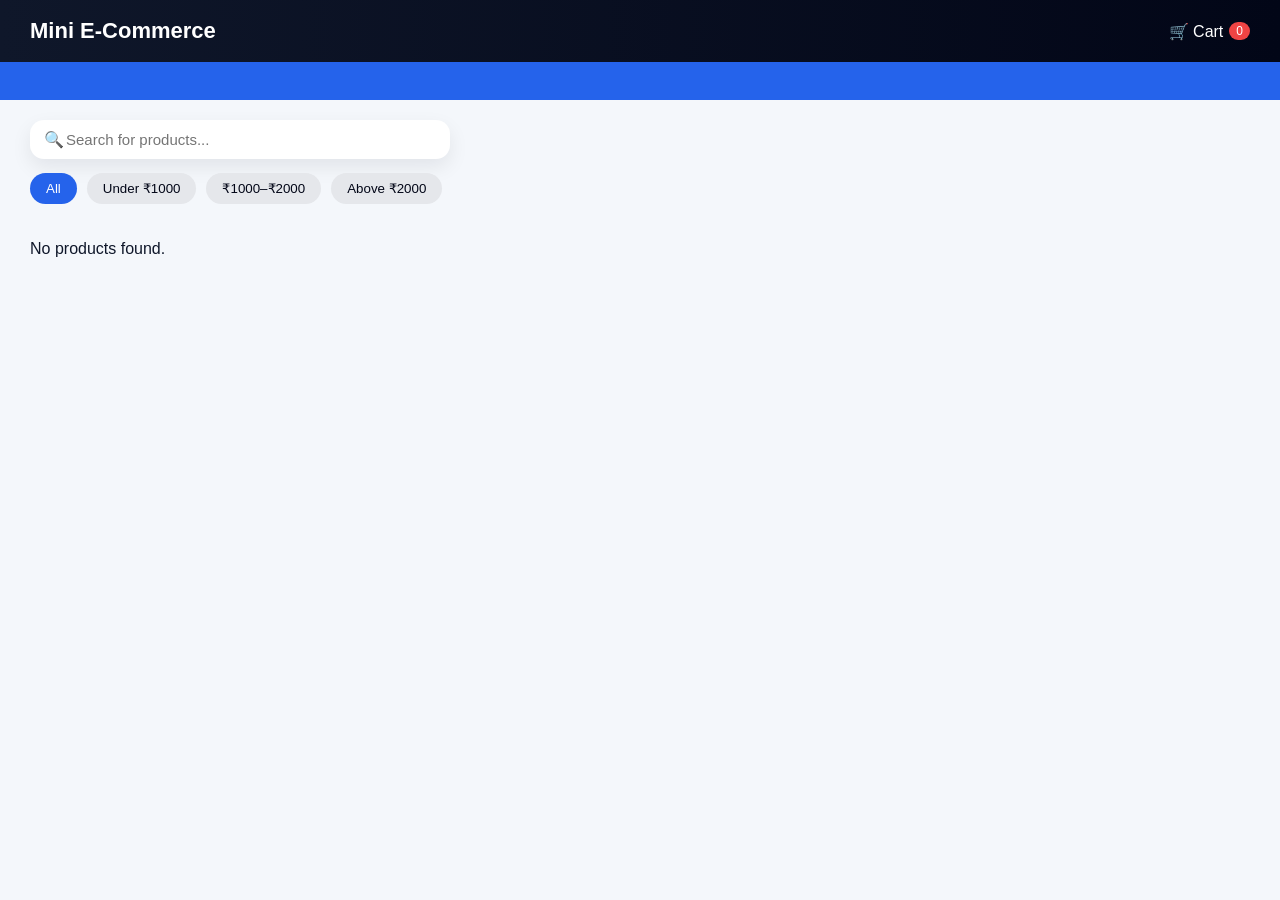
==== index.html @ 679c3878 "Initial commit" ====
<!DOCTYPE html>
<html lang="en">
<head>
  <meta charset="UTF-8">
  <title>Mini E-Commerce</title>
  <meta name="viewport" content="width=device-width, initial-scale=1.0">
  <link rel="stylesheet" href="css/style.css">
</head>
<body>

<header class="header">
  <h2>Mini E-Commerce</h2>
  <a href="cart.html" class="cart-link">
    🛒 Cart <span id="cartCount">0</span>
  </a>
</header>
<!-- ANNOUNCEMENT BAR -->
<div class="announcement-bar">
  <div class="announcement-track" id="adsTrack"></div>
</div>


<section class="controls">
  <!-- TOP TOOLBAR -->
<section class="top-bar">

  <div class="search-wrapper">
    <span class="search-icon">🔍</span>
    <input 
      type="text" 
      id="searchInput" 
      placeholder="Search for products..."
    >
  </div>

  <div class="filter-box">
    <button data-price="all" class="active">All</button>
    <button data-price="low">Under ₹1000</button>
    <button data-price="mid">₹1000–₹2000</button>
    <button data-price="high">Above ₹2000</button>
  </div>

</section>

</section>

<main id="productList"></main>
<main class="product-grid" id="productList"></main>


<div id="toast" class="toast"></div>

<!-- Scripts -->
<script src="js/data.js"></script>
<script src="js/cart.js"></script>
<script src="js/cartCount.js"></script>
<script src="js/shop.js"></script>

</body>
</html>
---- css/style.css ----
/* ================= RESET ================= */
* {
  box-sizing: border-box;
  font-family: "Inter", Arial, sans-serif;
}

body {
  margin: 0;
  background: #f4f7fb;
  color: #0f172a;
}

/* ================= HEADER ================= */
header {
  background: linear-gradient(90deg, #0f172a, #020617);
  color: white;
  padding: 18px 30px;
  display: flex;
  justify-content: space-between;
  align-items: center;
}

header h2 {
  margin: 0;
  font-size: 22px;
}

header a {
  color: white;
  text-decoration: none;
  font-weight: 500;
}

.cart-link {
  display: flex;
  align-items: center;
  gap: 6px;
}

#cartCount {
  background: #ef4444;
  color: white;
  font-size: 12px;
  padding: 2px 7px;
  border-radius: 999px;
}

/* ================= ANNOUNCEMENT BAR ================= */
.announcement-bar {
  background: #2563eb;
  color: white;
  overflow: hidden;
  white-space: nowrap;
  padding: 10px 0;
}

.announcement-track {
  display: inline-flex;
  gap: 60px;
  animation: scroll-left 18s linear infinite;
}

@keyframes scroll-left {
  from { transform: translateX(100%); }
  to { transform: translateX(-100%); }
}

/* ================= TOP BAR ================= */
.top-bar {
  padding: 20px 30px 10px;
}

.search-wrapper {
  display: flex;
  align-items: center;
  background: white;
  border-radius: 14px;
  padding: 10px 14px;
  max-width: 420px;
  box-shadow: 0 8px 20px rgba(2,6,23,0.08);
}

.search-wrapper input {
  border: none;
  outline: none;
  width: 100%;
  font-size: 15px;
}

.filter-box {
  margin-top: 14px;
  display: flex;
  gap: 10px;
  flex-wrap: wrap;
}

.filter-box button {
  background: #e5e7eb;
  color: #020617;
  border-radius: 999px;
  padding: 8px 16px;
  border: none;
  cursor: pointer;
}

.filter-box button.active {
  background: #2563eb;
  color: white;
}

/* ================= PRODUCT GRID ================= */
main {
  padding: 10px 30px 40px;
}

.product-grid {
  display: grid;
  grid-template-columns: repeat(auto-fill, minmax(260px, 1fr));
  gap: 24px;
}

/* ================= PRODUCT CARD ================= */
.product {
  background: white;
  border-radius: 16px;
  padding: 16px;
  display: flex;
  flex-direction: column;
  box-shadow: 0 10px 25px rgba(2,6,23,0.08);
  transition: transform 0.25s ease, box-shadow 0.25s ease;
}

.product:hover {
  transform: translateY(-6px);
  box-shadow: 0 18px 40px rgba(2,6,23,0.15);
}

.product img {
  width: 100%;
  height: 190px;
  object-fit: cover;
  border-radius: 12px;
}

.product h3 {
  margin: 14px 0 4px;
  text-align: center;
}

.product p {
  text-align: center;
  font-weight: 700;
  color: #2563eb;
}

/* ================= BUTTONS ================= */
button {
  padding: 12px;
  border-radius: 10px;
  background: #2563eb;
  color: white;
  border: none;
  cursor: pointer;
}

button:hover {
  background: #1e40af;
}

button:disabled {
  background: #94a3b8;
  cursor: not-allowed;
}

/* ================= CART ================= */
.cart-item {
  background: white;
  padding: 15px;
  border-radius: 12px;
  display: flex;
  gap: 15px;
  align-items: center;
}

.cart-item img {
  width: 100px;
  height: 100px;
  object-fit: cover;
  border-radius: 8px;
}

.cart-info {
  flex: 1;
}

.cart-info input {
  width: 60px;
  padding: 6px;
}

.cart-info .remove {
  background: #ef4444;
}

.cart-summary {
  padding: 20px 30px;
  text-align: right;
  font-size: 18px;
}

/* ================= COUPON ================= */
.coupon-box {
  background: white;
  padding: 15px;
  margin: 20px 30px;
  border-radius: 12px;
}

#couponMsg {
  margin-top: 8px;
  font-size: 14px;
}

/* ================= CHECKOUT ================= */
.checkout-container {
  display: flex;
  gap: 20px;
  padding: 30px;
}

.checkout-container form,
.order-summary {
  background: white;
  padding: 20px;
  border-radius: 12px;
  flex: 1;
}

.checkout-container input,
.checkout-container textarea {
  width: 100%;
  padding: 10px;
  margin-bottom: 10px;
}

/* ================= PAYMENT ================= */
.payment-box {
  background: white;
  padding: 15px;
  border-radius: 12px;
  border: 1px solid #e5e7eb;
  margin: 15px 0;
}

.payment-box label {
  display: flex;
  gap: 10px;
  margin-bottom: 10px;
  cursor: pointer;
}

#upiBox {
  background: white;
  padding: 15px;
  border-radius: 12px;
  margin-top: 10px;
}

#upiPayBtn {
  margin-top: 10px;
  padding: 12px 18px;
  background: #16a34a;
  border-radius: 10px;
}

#upiPayBtn:hover {
  background: #15803d;
}

/* ================= ORDERS ================= */
.order-card {
  background: white;
  padding: 15px;
  margin: 15px 30px;
  border-radius: 12px;
}

/* ================= PRODUCT DETAIL ================= */
.product-detail {
  display: flex;
  gap: 40px;
  padding: 30px;
  max-width: 1100px;
  margin: auto;
}

.product-images img#mainImage {
  max-width: 420px;
  border-radius: 14px;
}

#thumbs {
  display: flex;
  gap: 10px;
  margin-top: 10px;
}

#thumbs img {
  width: 70px;
  height: 70px;
  object-fit: cover;
  border-radius: 8px;
  cursor: pointer;
}

.product-info h2 {
  margin-top: 0;
}

.price .mrp {
  text-decoration: line-through;
  color: gray;
}

.price .selling {
  font-size: 26px;
  font-weight: 700;
  color: #2563eb;
}

/* ================= REVIEWS ================= */
.reviews {
  max-width: 1100px;
  margin: 40px auto;
  padding: 0 30px;
}

#reviewsList p {
  background: white;
  padding: 12px;
  border-radius: 10px;
  margin-bottom: 10px;
}

/* ================= TOAST ================= */
.toast {
  position: fixed;
  bottom: 30px;
  right: 30px;
  background: #020617;
  color: white;
  padding: 14px 18px;
  border-radius: 10px;
  opacity: 0;
  pointer-events: none;
}

.toast.show {
  opacity: 1;
}

/* ================= RESPONSIVE ================= */
@media (max-width: 768px) {
  .checkout-container,
  .product-detail {
    flex-direction: column;
  }
}
#upiBox {
  background: white;
  padding: 15px;
  border-radius: 12px;
  margin-top: 10px;
}

#upiPayBtn {
  margin-top: 10px;
  padding: 12px 18px;
  background: #16a34a;
  color: white;
  border-radius: 10px;
}
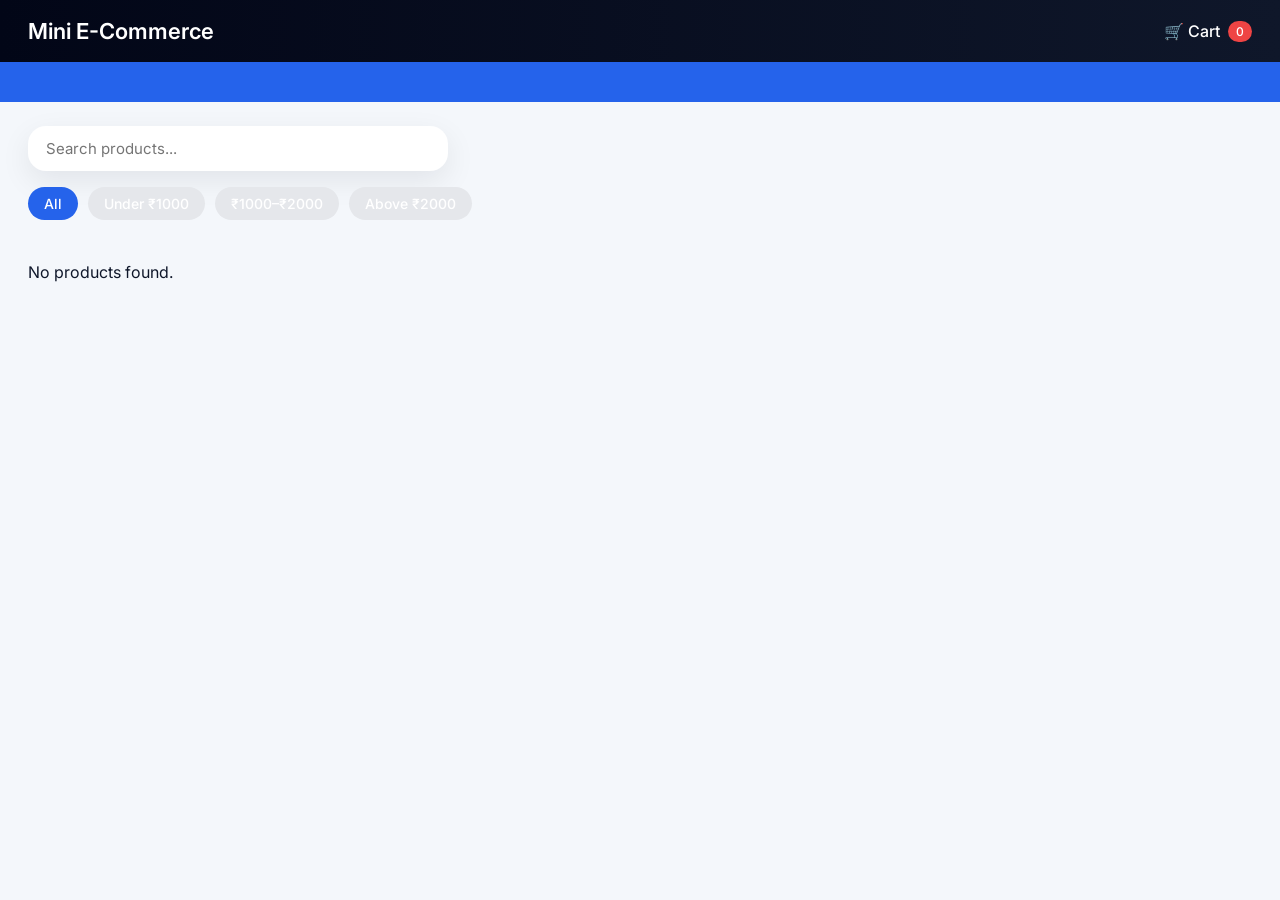
==== commit 12079c14: "done fixes" ====
--- a/index.html
+++ b/index.html
@@ -4,33 +4,33 @@
   <meta charset="UTF-8">
   <title>Mini E-Commerce</title>
   <meta name="viewport" content="width=device-width, initial-scale=1.0">
+
+  <!-- Font -->
+  <link rel="preconnect" href="https://fonts.googleapis.com">
+  <link rel="preconnect" href="https://fonts.gstatic.com" crossorigin>
+  <link href="https://fonts.googleapis.com/css2?family=Inter:wght@400;500;600;700&display=swap" rel="stylesheet">
+
   <link rel="stylesheet" href="css/style.css">
 </head>
 <body>
 
-<header class="header">
+<header>
   <h2>Mini E-Commerce</h2>
   <a href="cart.html" class="cart-link">
     🛒 Cart <span id="cartCount">0</span>
   </a>
 </header>
+
 <!-- ANNOUNCEMENT BAR -->
 <div class="announcement-bar">
   <div class="announcement-track" id="adsTrack"></div>
 </div>
 
-
-<section class="controls">
-  <!-- TOP TOOLBAR -->
+<!-- SEARCH & FILTER -->
 <section class="top-bar">
 
   <div class="search-wrapper">
-    <span class="search-icon">🔍</span>
-    <input 
-      type="text" 
-      id="searchInput" 
-      placeholder="Search for products..."
-    >
+    <input type="text" id="searchInput" placeholder="Search products...">
   </div>
 
   <div class="filter-box">
@@ -42,11 +42,8 @@
 
 </section>
 
-</section>
-
-<main id="productList"></main>
+<!-- PRODUCTS -->
 <main class="product-grid" id="productList"></main>
-
 
 <div id="toast" class="toast"></div>
 
--- a/css/style.css
+++ b/css/style.css
@@ -1,20 +1,36 @@
+/* ================= ROOT ================= */
+:root {
+  --primary: #2563eb;
+  --primary-dark: #1e40af;
+  --danger: #ef4444;
+  --success: #16a34a;
+  --dark: #0f172a;
+  --muted: #64748b;
+  --bg: #f4f7fb;
+  --card: #ffffff;
+  --radius: 18px;
+}
+
 /* ================= RESET ================= */
 * {
   box-sizing: border-box;
-  font-family: "Inter", Arial, sans-serif;
+  font-family: "Inter", system-ui, -apple-system, BlinkMacSystemFont, sans-serif;
 }
 
 body {
   margin: 0;
-  background: #f4f7fb;
-  color: #0f172a;
+  background: var(--bg);
+  color: var(--dark);
 }
 
 /* ================= HEADER ================= */
 header {
-  background: linear-gradient(90deg, #0f172a, #020617);
-  color: white;
-  padding: 18px 30px;
+  position: sticky;
+  top: 0;
+  z-index: 50;
+  background: linear-gradient(90deg, #020617, #0f172a);
+  color: white;
+  padding: 18px 28px;
   display: flex;
   justify-content: space-between;
   align-items: center;
@@ -23,6 +39,7 @@
 header h2 {
   margin: 0;
   font-size: 22px;
+  font-weight: 600;
 }
 
 header a {
@@ -31,53 +48,50 @@
   font-weight: 500;
 }
 
+/* ================= CART BADGE ================= */
 .cart-link {
   display: flex;
   align-items: center;
-  gap: 6px;
+  gap: 8px;
 }
 
 #cartCount {
-  background: #ef4444;
-  color: white;
+  background: var(--danger);
+  padding: 3px 8px;
+  border-radius: 999px;
   font-size: 12px;
-  padding: 2px 7px;
-  border-radius: 999px;
-}
-
-/* ================= ANNOUNCEMENT BAR ================= */
+}
+
+/* ================= ANNOUNCEMENT ================= */
 .announcement-bar {
-  background: #2563eb;
+  background: var(--primary);
   color: white;
   overflow: hidden;
-  white-space: nowrap;
   padding: 10px 0;
 }
 
 .announcement-track {
   display: inline-flex;
   gap: 60px;
-  animation: scroll-left 18s linear infinite;
-}
-
-@keyframes scroll-left {
+  animation: marquee 18s linear infinite;
+}
+
+@keyframes marquee {
   from { transform: translateX(100%); }
   to { transform: translateX(-100%); }
 }
 
 /* ================= TOP BAR ================= */
 .top-bar {
-  padding: 20px 30px 10px;
+  padding: 24px 28px 10px;
 }
 
 .search-wrapper {
-  display: flex;
-  align-items: center;
-  background: white;
-  border-radius: 14px;
-  padding: 10px 14px;
+  background: white;
+  padding: 12px 16px;
+  border-radius: var(--radius);
   max-width: 420px;
-  box-shadow: 0 8px 20px rgba(2,6,23,0.08);
+  box-shadow: 0 10px 30px rgba(2,6,23,.08);
 }
 
 .search-wrapper input {
@@ -87,8 +101,9 @@
   font-size: 15px;
 }
 
+/* ================= FILTERS ================= */
 .filter-box {
-  margin-top: 14px;
+  margin-top: 16px;
   display: flex;
   gap: 10px;
   flex-wrap: wrap;
@@ -96,75 +111,81 @@
 
 .filter-box button {
   background: #e5e7eb;
-  color: #020617;
+  border: none;
+  padding: 8px 16px;
   border-radius: 999px;
-  padding: 8px 16px;
-  border: none;
   cursor: pointer;
 }
 
 .filter-box button.active {
-  background: #2563eb;
-  color: white;
+  background: var(--primary);
+  color: white;
+}
+
+/* ================= MAIN ================= */
+main {
+  padding: 16px 28px 40px;
 }
 
 /* ================= PRODUCT GRID ================= */
-main {
-  padding: 10px 30px 40px;
-}
-
 .product-grid {
   display: grid;
   grid-template-columns: repeat(auto-fill, minmax(260px, 1fr));
-  gap: 24px;
+  gap: 26px;
 }
 
 /* ================= PRODUCT CARD ================= */
 .product {
-  background: white;
-  border-radius: 16px;
+  background: var(--card);
+  border-radius: var(--radius);
   padding: 16px;
   display: flex;
   flex-direction: column;
-  box-shadow: 0 10px 25px rgba(2,6,23,0.08);
-  transition: transform 0.25s ease, box-shadow 0.25s ease;
+  box-shadow: 0 14px 45px rgba(2,6,23,.08);
+  transition: transform .25s ease, box-shadow .25s ease;
 }
 
 .product:hover {
   transform: translateY(-6px);
-  box-shadow: 0 18px 40px rgba(2,6,23,0.15);
+  box-shadow: 0 22px 55px rgba(2,6,23,.12);
 }
 
 .product img {
   width: 100%;
-  height: 190px;
+  height: 200px;
   object-fit: cover;
-  border-radius: 12px;
+  border-radius: 14px;
+  background: #f1f5f9;
 }
 
 .product h3 {
   margin: 14px 0 4px;
-  text-align: center;
+  font-size: 17px;
+  font-weight: 600;
 }
 
 .product p {
-  text-align: center;
+  color: var(--primary);
   font-weight: 700;
-  color: #2563eb;
+  margin: 6px 0 14px;
 }
 
 /* ================= BUTTONS ================= */
 button {
-  padding: 12px;
-  border-radius: 10px;
-  background: #2563eb;
-  color: white;
+  margin-top: auto;
+  padding: 12px 16px;
+  border-radius: 12px;
   border: none;
+  background: var(--primary);
+  color: white;
   cursor: pointer;
+  font-size: 14px;
+  font-weight: 500;
+  transition: background .2s ease;
 }
 
 button:hover {
-  background: #1e40af;
+  background: var(--primary-dark);
 }
 
 button:disabled {
@@ -172,21 +193,124 @@
   cursor: not-allowed;
 }
 
-/* ================= CART ================= */
+/* ================= PRODUCT PAGE ================= */
+.product-detail {
+  max-width: 1100px;
+  margin: 30px auto;
+  background: var(--card);
+  padding: 32px;
+  border-radius: 22px;
+  display: flex;
+  gap: 40px;
+  box-shadow: 0 20px 55px rgba(2,6,23,.1);
+}
+
+.product-images {
+  flex: 1;
+}
+
+#mainImage {
+  width: 100%;
+  max-height: 420px;
+  object-fit: contain;
+  background: #f8fafc;
+  border-radius: 16px;
+  padding: 16px;
+}
+
+#thumbs {
+  display: flex;
+  gap: 12px;
+  margin-top: 14px;
+  flex-wrap: wrap;
+}
+
+#thumbs img {
+  width: 72px;
+  height: 72px;
+  object-fit: contain;
+  background: #f1f5f9;
+  border-radius: 10px;
+  cursor: pointer;
+  border: 2px solid transparent;
+}
+
+#thumbs img:hover {
+  border-color: var(--primary);
+}
+
+.product-info {
+  flex: 1;
+}
+
+.price {
+  margin: 12px 0;
+}
+
+.price .mrp {
+  text-decoration: line-through;
+  color: var(--muted);
+  margin-right: 8px;
+}
+
+.price .selling {
+  font-size: 28px;
+  font-weight: 700;
+  color: var(--primary);
+}
+
+#pDesc {
+  line-height: 1.6;
+  color: #334155;
+  margin-bottom: 20px;
+}
+
+/* ================= REVIEWS ================= */
+.reviews {
+  max-width: 1100px;
+  margin: 40px auto 60px;
+  padding: 0 28px;
+}
+
+.reviews h3 {
+  margin-bottom: 14px;
+}
+
+#reviewsList p {
+  background: white;
+  padding: 14px;
+  border-radius: 12px;
+  margin-bottom: 10px;
+  box-shadow: 0 6px 18px rgba(2,6,23,.08);
+}
+
+#reviewText {
+  width: 100%;
+  min-height: 90px;
+  padding: 12px;
+  border-radius: 10px;
+  border: 1px solid #cbd5f5;
+  margin-top: 12px;
+  resize: none;
+}
+
+/* ================= CART PAGE ================= */
 .cart-item {
   background: white;
-  padding: 15px;
-  border-radius: 12px;
-  display: flex;
-  gap: 15px;
+  padding: 16px;
+  border-radius: 14px;
+  display: flex;
+  gap: 16px;
   align-items: center;
+  margin-bottom: 14px;
+  box-shadow: 0 8px 25px rgba(2,6,23,.06);
 }
 
 .cart-item img {
-  width: 100px;
-  height: 100px;
+  width: 90px;
+  height: 90px;
+  border-radius: 10px;
   object-fit: cover;
-  border-radius: 8px;
 }
 
 .cart-info {
@@ -196,24 +320,16 @@
 .cart-info input {
   width: 60px;
   padding: 6px;
-}
-
-.cart-info .remove {
-  background: #ef4444;
-}
-
-.cart-summary {
-  padding: 20px 30px;
-  text-align: right;
-  font-size: 18px;
+  border-radius: 6px;
+  border: 1px solid #cbd5f5;
 }
 
 /* ================= COUPON ================= */
 .coupon-box {
   background: white;
-  padding: 15px;
-  margin: 20px 30px;
-  border-radius: 12px;
+  padding: 18px;
+  margin: 20px 28px;
+  border-radius: 14px;
 }
 
 #couponMsg {
@@ -221,19 +337,27 @@
   font-size: 14px;
 }
 
+/* ================= CART SUMMARY ================= */
+.cart-summary {
+  padding: 20px 28px;
+  text-align: right;
+  font-size: 18px;
+}
+
 /* ================= CHECKOUT ================= */
 .checkout-container {
-  display: flex;
-  gap: 20px;
   padding: 30px;
+  display: flex;
+  gap: 24px;
 }
 
 .checkout-container form,
 .order-summary {
   background: white;
-  padding: 20px;
-  border-radius: 12px;
+  padding: 24px;
+  border-radius: 16px;
   flex: 1;
+  box-shadow: 0 10px 30px rgba(2,6,23,.08);
 }
 
 .checkout-container input,
@@ -241,105 +365,26 @@
   width: 100%;
   padding: 10px;
   margin-bottom: 10px;
+  border-radius: 8px;
+  border: 1px solid #cbd5f5;
 }
 
 /* ================= PAYMENT ================= */
 .payment-box {
-  background: white;
+  background: #f8fafc;
   padding: 15px;
   border-radius: 12px;
   border: 1px solid #e5e7eb;
   margin: 15px 0;
 }
 
-.payment-box label {
-  display: flex;
-  gap: 10px;
-  margin-bottom: 10px;
-  cursor: pointer;
-}
-
-#upiBox {
-  background: white;
-  padding: 15px;
-  border-radius: 12px;
-  margin-top: 10px;
-}
-
-#upiPayBtn {
-  margin-top: 10px;
-  padding: 12px 18px;
-  background: #16a34a;
-  border-radius: 10px;
-}
-
-#upiPayBtn:hover {
-  background: #15803d;
-}
-
 /* ================= ORDERS ================= */
 .order-card {
   background: white;
-  padding: 15px;
-  margin: 15px 30px;
-  border-radius: 12px;
-}
-
-/* ================= PRODUCT DETAIL ================= */
-.product-detail {
-  display: flex;
-  gap: 40px;
-  padding: 30px;
-  max-width: 1100px;
-  margin: auto;
-}
-
-.product-images img#mainImage {
-  max-width: 420px;
-  border-radius: 14px;
-}
-
-#thumbs {
-  display: flex;
-  gap: 10px;
-  margin-top: 10px;
-}
-
-#thumbs img {
-  width: 70px;
-  height: 70px;
-  object-fit: cover;
-  border-radius: 8px;
-  cursor: pointer;
-}
-
-.product-info h2 {
-  margin-top: 0;
-}
-
-.price .mrp {
-  text-decoration: line-through;
-  color: gray;
-}
-
-.price .selling {
-  font-size: 26px;
-  font-weight: 700;
-  color: #2563eb;
-}
-
-/* ================= REVIEWS ================= */
-.reviews {
-  max-width: 1100px;
-  margin: 40px auto;
-  padding: 0 30px;
-}
-
-#reviewsList p {
-  background: white;
-  padding: 12px;
-  border-radius: 10px;
-  margin-bottom: 10px;
+  padding: 18px;
+  margin: 16px 28px;
+  border-radius: 16px;
+  box-shadow: 0 10px 30px rgba(2,6,23,.08);
 }
 
 /* ================= TOAST ================= */
@@ -350,9 +395,10 @@
   background: #020617;
   color: white;
   padding: 14px 18px;
-  border-radius: 10px;
+  border-radius: 12px;
   opacity: 0;
   pointer-events: none;
+  transition: opacity .3s ease;
 }
 
 .toast.show {
@@ -361,22 +407,16 @@
 
 /* ================= RESPONSIVE ================= */
 @media (max-width: 768px) {
-  .checkout-container,
-  .product-detail {
+  .product-detail,
+  .checkout-container {
     flex-direction: column;
   }
-}
-#upiBox {
-  background: white;
-  padding: 15px;
-  border-radius: 12px;
-  margin-top: 10px;
-}
-
-#upiPayBtn {
-  margin-top: 10px;
-  padding: 12px 18px;
-  background: #16a34a;
-  color: white;
-  border-radius: 10px;
-}
+
+  header {
+    padding: 16px 20px;
+  }
+
+  main {
+    padding: 16px 20px 40px;
+  }
+}
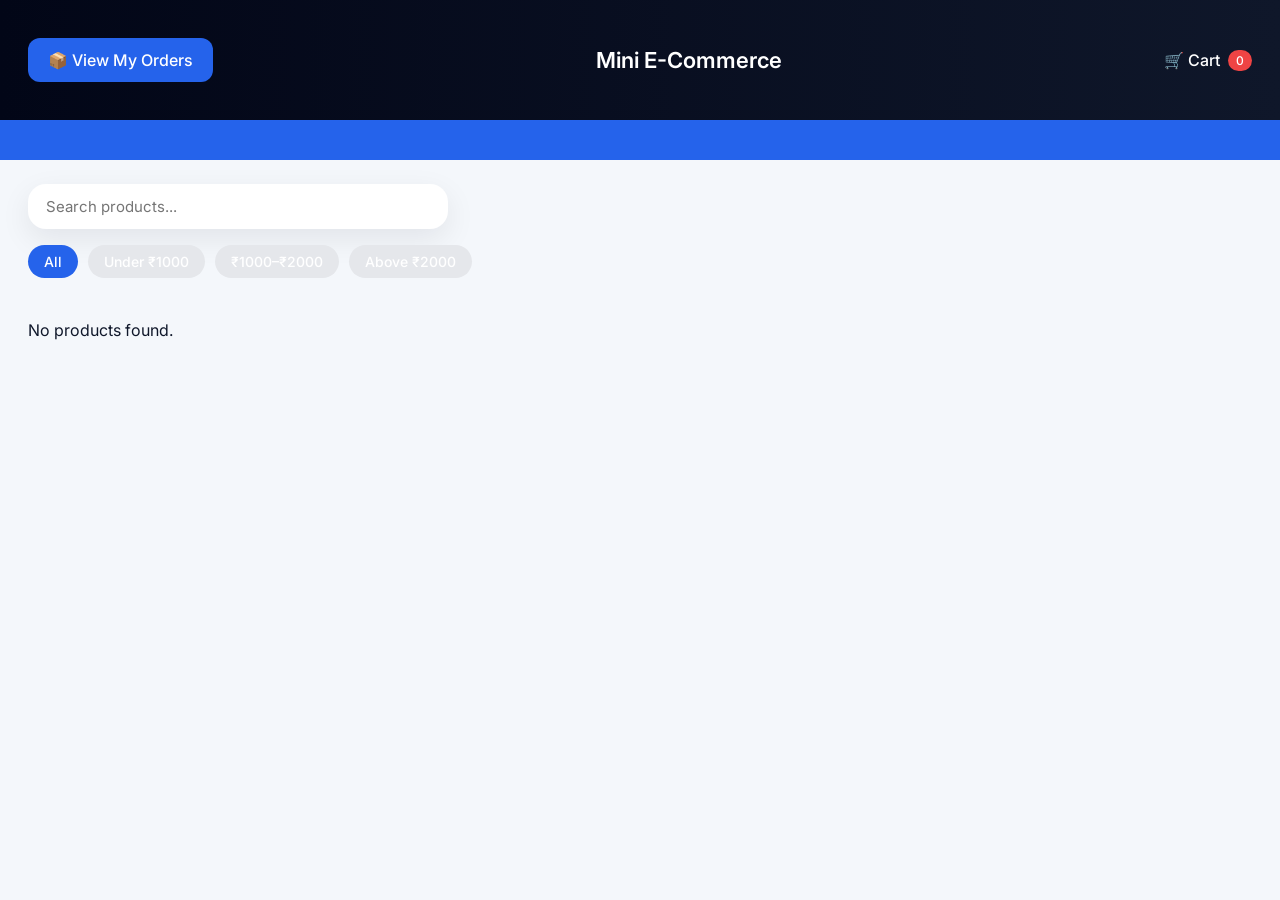
==== commit 53a82f8e: "CH" ====
--- a/index.html
+++ b/index.html
@@ -15,6 +15,14 @@
 <body>
 
 <header>
+  <div style="margin:20px 0; text-align:center;">
+  <a href="orders.html">
+    <button style="padding:12px 20px; font-size:16px;">
+      📦 View My Orders
+    </button>
+  </a>
+</div>
+
   <h2>Mini E-Commerce</h2>
   <a href="cart.html" class="cart-link">
     🛒 Cart <span id="cartCount">0</span>
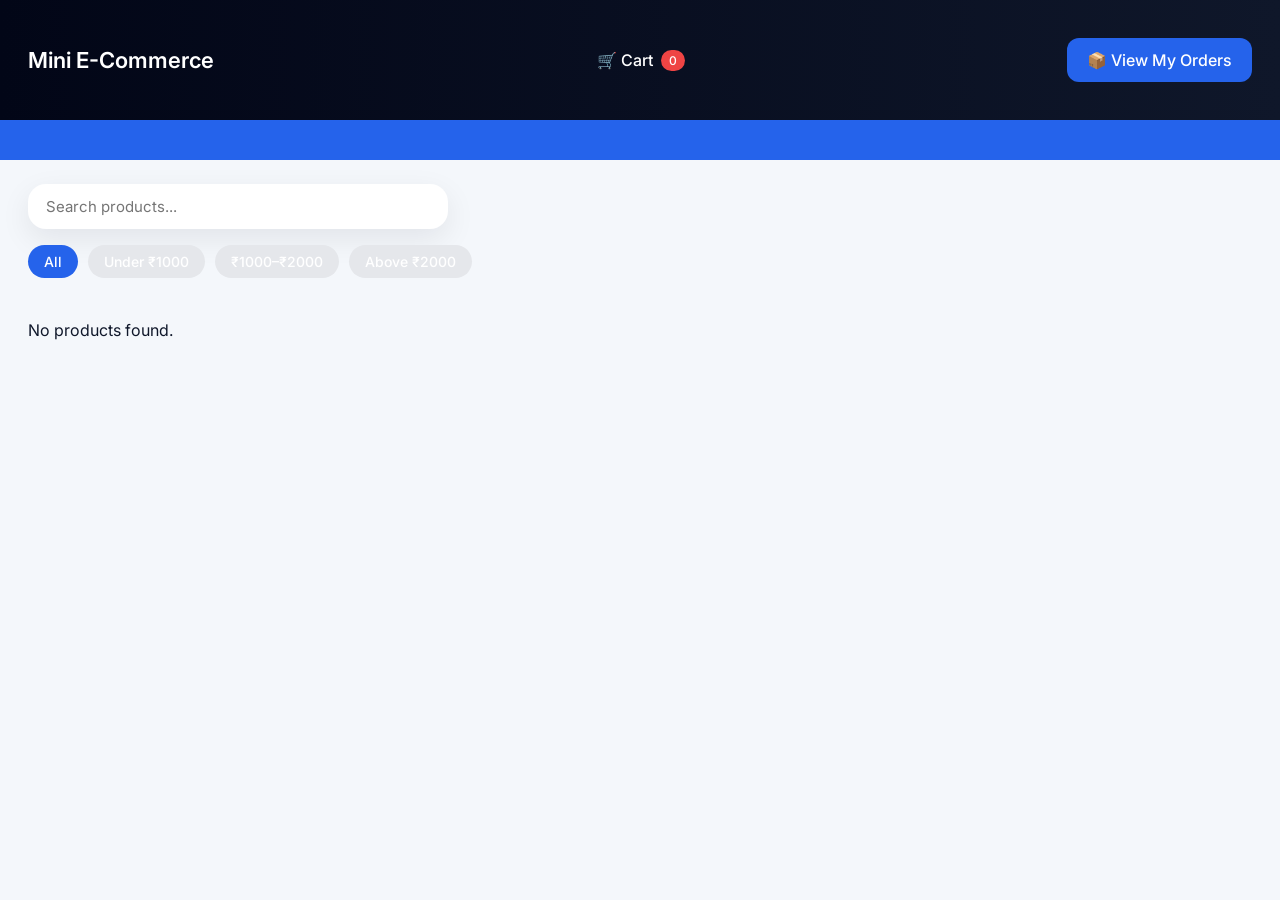
==== commit 9d34dcfd: "Orders" ====
--- a/index.html
+++ b/index.html
@@ -15,18 +15,18 @@
 <body>
 
 <header>
-  <div style="margin:20px 0; text-align:center;">
+
+  <h2>Mini E-Commerce</h2>
+  <a href="cart.html" class="cart-link">
+    🛒 Cart <span id="cartCount">0</span>
+  </a>
+   <h2 style="margin:20px 0; text-align:center;">
   <a href="orders.html">
     <button style="padding:12px 20px; font-size:16px;">
       📦 View My Orders
     </button>
   </a>
-</div>
-
-  <h2>Mini E-Commerce</h2>
-  <a href="cart.html" class="cart-link">
-    🛒 Cart <span id="cartCount">0</span>
-  </a>
+   </h2>
 </header>
 
 <!-- ANNOUNCEMENT BAR -->
